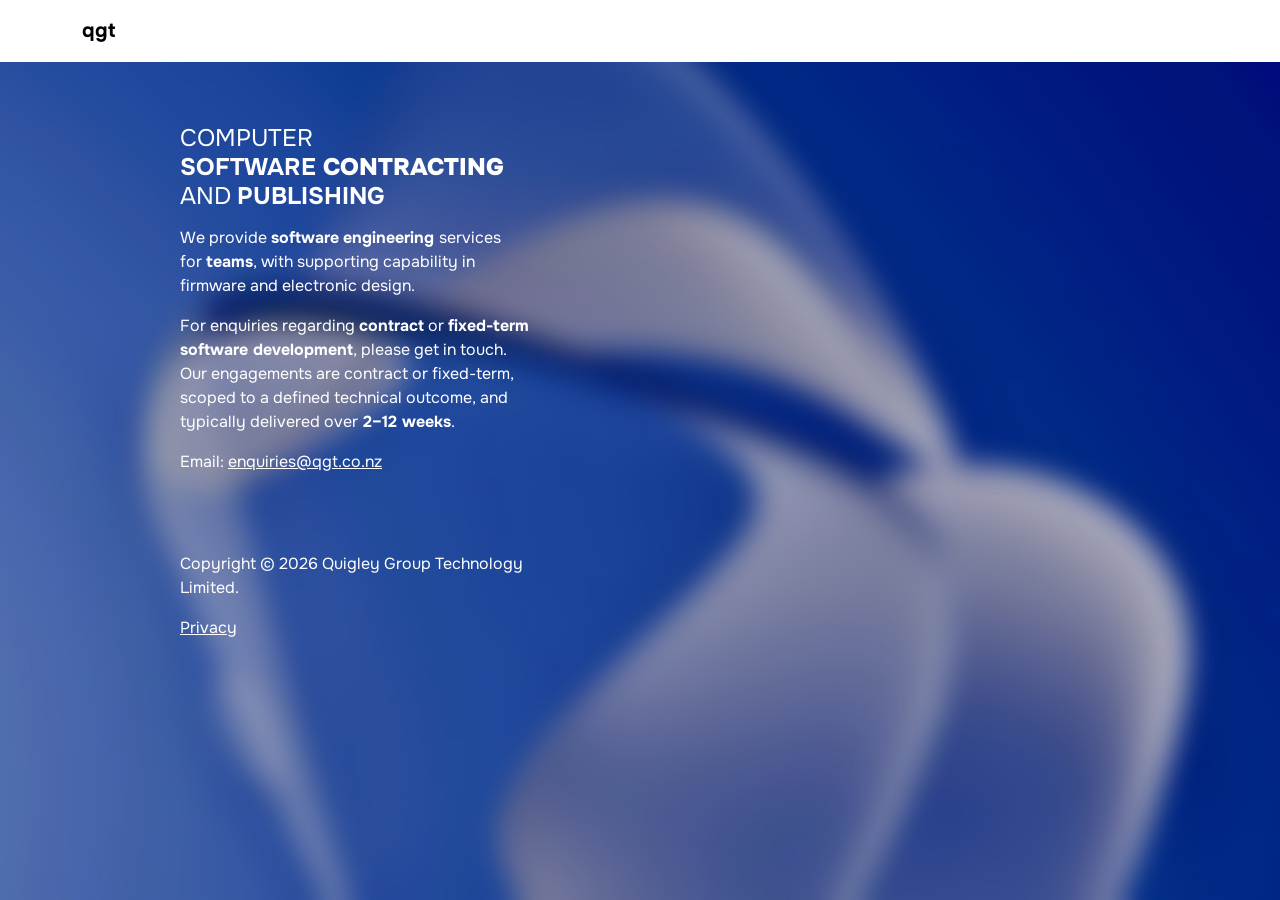
==== index.html @ 23958946 "reworked qgt" ====
<!DOCTYPE html>
<html data-bs-theme="light" lang="en" style="height: 100%;background: url(&quot;assets/img/header.jpg&quot;) center / cover no-repeat;">

<head>
    <meta charset="utf-8">
    <meta name="viewport" content="width=device-width, initial-scale=1.0, shrink-to-fit=no">
    <title>Quigley Group Technology Limited.</title>
    <meta name="description" content="We provide software engineering services for teams, with supporting capability in firmware and electronic design.">
    <script type="application/ld+json">
        {
            "@context": "http://schema.org",
            "@type": "WebSite",
            "name": "Quigley Group Technology.",
            "url": "https://qgt.co.nz"
        }
    </script>
    <link rel="icon" type="image/png" sizes="1080x1080" href="assets/img/qgt-grey.png">
    <link rel="icon" type="image/png" sizes="1080x1080" href="assets/img/qgt-grey.png" media="(prefers-color-scheme: dark)">
    <link rel="icon" type="image/png" sizes="1080x1080" href="assets/img/qgt-grey.png">
    <link rel="icon" type="image/png" sizes="1080x1080" href="assets/img/qgt-grey.png" media="(prefers-color-scheme: dark)">
    <link rel="icon" type="image/png" sizes="1080x1080" href="assets/img/qgt-grey.png">
    <link rel="icon" type="image/png" sizes="1080x1080" href="assets/img/qgt-grey.png">
    <link rel="icon" type="image/png" sizes="1080x1080" href="assets/img/qgt-grey.png">
    <link rel="stylesheet" href="assets/bootstrap/css/bootstrap.min.css">
    <link rel="stylesheet" href="https://fonts.googleapis.com/css2?family=Source+Sans+Pro:wght@300;400;700&amp;display=swap">
    <link rel="stylesheet" href="https://fonts.googleapis.com/css?family=Onest:200,400,700&amp;display=swap">
    <link rel="stylesheet" href="assets/css/aos.min.css">
    <link rel="stylesheet" href="assets/css/Navbar-Right-Links-icons.css">
</head>

<body style="font-family: Onest, sans-serif;background: rgba(255,255,255,0);">
    <nav class="navbar navbar-expand-md bg-body py-3">
        <div class="container">
            <div><a class="text-decoration-none" href="index.html" style="color: rgb(0,0,0);font-size: 20px;"><strong>qgt</strong></a></div>
        </div>
    </nav>
    <div>
        <div class="container" style="backdrop-filter: hue-rotate(0deg);-webkit-backdrop-filter: hue-rotate(0deg);padding-top: 62px;">
            <div class="row h-100">
                <div class="col-md-6 text-center text-md-start d-flex d-sm-flex d-md-flex justify-content-center align-items-center justify-content-md-start align-items-md-center justify-content-xl-center">
                    <div style="max-width: 350px;padding: 0px;">
                        <h4 class="text-uppercase fw-bold text-start" data-aos="fade" data-aos-delay="50" style="color: rgb(255,255,255);"><span style="font-weight: normal !important;">Computer </span>software&nbsp;<strong>Contracting </strong><span style="font-weight: normal !important;">AND&nbsp;</span>publishinG</h4>
                        <p class="text-start my-3" data-aos="fade" data-aos-delay="100" style="color: rgb(255,255,255);">We provide&nbsp;<strong>software</strong> <strong>engineering </strong>services for&nbsp;<strong>teams</strong>, with supporting capability in firmware and electronic design.</p>
                        <p class="text-start my-3" data-aos="fade" data-aos-delay="150" style="color: rgb(255,255,255);">For enquiries regarding <strong>contract</strong> or <strong>fixed-term</strong> <strong>software development</strong>, please get in touch. Our engagements are contract or fixed-term, scoped to a defined technical outcome, and typically delivered over<strong> 2–12 weeks</strong>.</p>
                        <p class="text-start" data-aos="fade" data-aos-delay="250" style="color: rgb(255,255,255);">Email:&nbsp;<a href="mailto:enquiries@qgt.co.nz" style="color: rgb(255,255,255);">enquiries@qgt.co.nz</a></p>
                        <p class="text-start my-3" data-aos="fade" data-aos-delay="400" style="color: rgb(255,255,255);padding-top: 62px;">Copyright © 2026 Quigley Group Technology Limited.</p><a class="text-start d-flex justify-content-start" data-aos="fade" data-aos-delay="600" href="privacy.html" style="color: rgb(255,255,255);">Privacy</a>
                    </div>
                </div>
            </div>
        </div>
    </div>
    <script src="assets/bootstrap/js/bootstrap.min.js"></script>
    <script src="assets/js/aos.min.js"></script>
    <script src="assets/js/bs-init.js"></script>
</body>

</html>
---- assets/css/Navbar-Right-Links-icons.css ----
.bs-icon {
  --bs-icon-size: .75rem;
  display: flex;
  flex-shrink: 0;
  justify-content: center;
  align-items: center;
  font-size: var(--bs-icon-size);
  width: calc(var(--bs-icon-size) * 2);
  height: calc(var(--bs-icon-size) * 2);
  color: var(--bs-primary);
}

.bs-icon-xs {
  --bs-icon-size: 1rem;
  width: calc(var(--bs-icon-size) * 1.5);
  height: calc(var(--bs-icon-size) * 1.5);
}

.bs-icon-sm {
  --bs-icon-size: 1rem;
}

.bs-icon-md {
  --bs-icon-size: 1.5rem;
}

.bs-icon-lg {
  --bs-icon-size: 2rem;
}

.bs-icon-xl {
  --bs-icon-size: 2.5rem;
}

.bs-icon.bs-icon-primary {
  color: var(--bs-white);
  background: var(--bs-primary);
}

.bs-icon.bs-icon-primary-light {
  color: var(--bs-primary);
  background: rgba(var(--bs-primary-rgb), .2);
}

.bs-icon.bs-icon-semi-white {
  color: var(--bs-primary);
  background: rgba(255, 255, 255, .5);
}

.bs-icon.bs-icon-rounded {
  border-radius: .5rem;
}

.bs-icon.bs-icon-circle {
  border-radius: 50%;
}
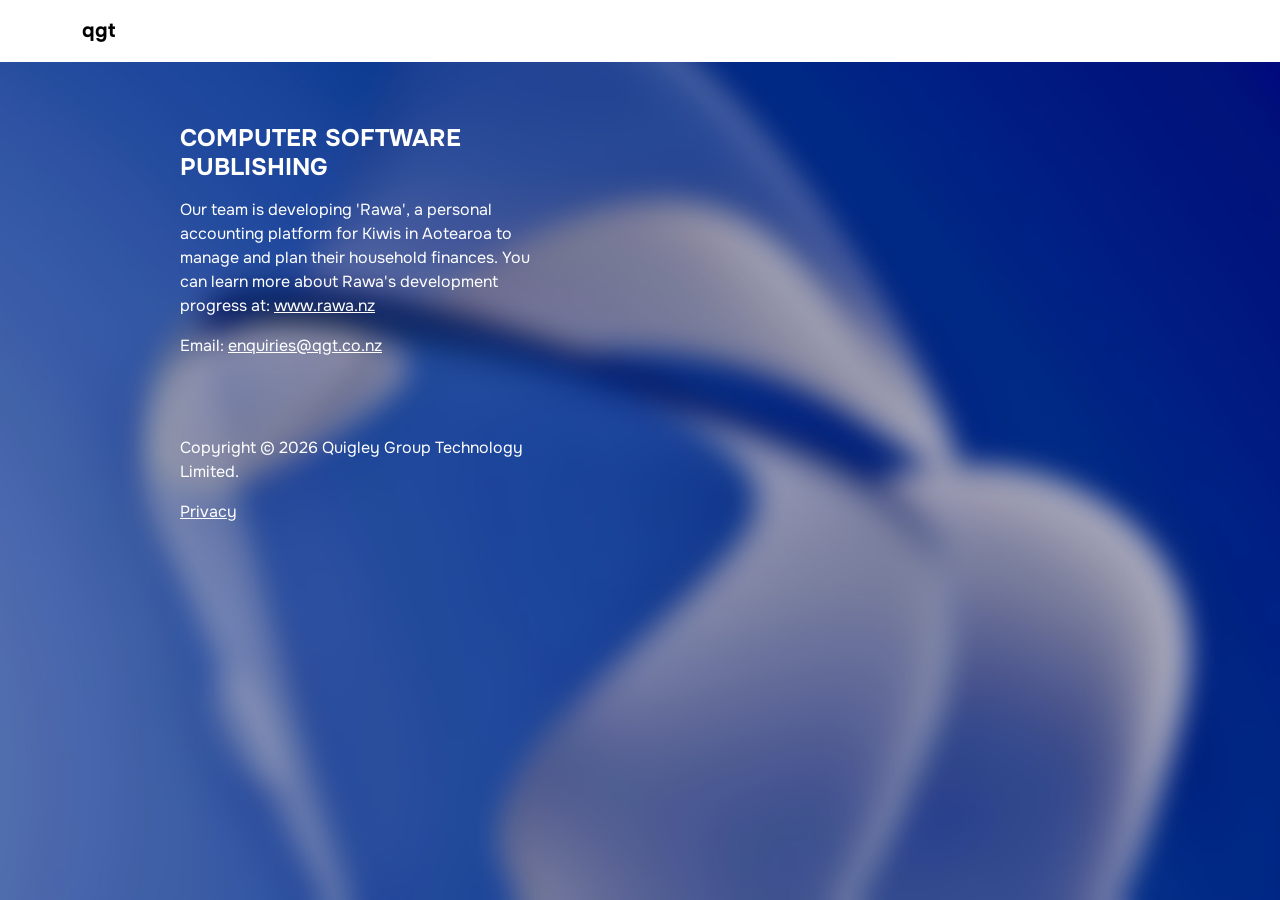
==== commit f6ff7094: "Small update" ====
--- a/index.html
+++ b/index.html
@@ -5,7 +5,7 @@
     <meta charset="utf-8">
     <meta name="viewport" content="width=device-width, initial-scale=1.0, shrink-to-fit=no">
     <title>Quigley Group Technology Limited.</title>
-    <meta name="description" content="We provide software engineering services for teams, with supporting capability in firmware and electronic design.">
+    <meta name="description" content="Our team is developing 'Rawa', a personal accounting platform for Kiwis in Aotearoa to manage and plan their household finances.">
     <script type="application/ld+json">
         {
             "@context": "http://schema.org",
@@ -39,11 +39,10 @@
             <div class="row h-100">
                 <div class="col-md-6 text-center text-md-start d-flex d-sm-flex d-md-flex justify-content-center align-items-center justify-content-md-start align-items-md-center justify-content-xl-center">
                     <div style="max-width: 350px;padding: 0px;">
-                        <h4 class="text-uppercase fw-bold text-start" data-aos="fade" data-aos-delay="50" style="color: rgb(255,255,255);"><span style="font-weight: normal !important;">Computer </span>software&nbsp;<strong>Contracting </strong><span style="font-weight: normal !important;">AND&nbsp;</span>publishinG</h4>
-                        <p class="text-start my-3" data-aos="fade" data-aos-delay="100" style="color: rgb(255,255,255);">We provide&nbsp;<strong>software</strong> <strong>engineering </strong>services for&nbsp;<strong>teams</strong>, with supporting capability in firmware and electronic design.</p>
-                        <p class="text-start my-3" data-aos="fade" data-aos-delay="150" style="color: rgb(255,255,255);">For enquiries regarding <strong>contract</strong> or <strong>fixed-term</strong> <strong>software development</strong>, please get in touch. Our engagements are contract or fixed-term, scoped to a defined technical outcome, and typically delivered over<strong> 2–12 weeks</strong>.</p>
+                        <h4 class="text-uppercase fw-bold text-start" data-aos="fade" data-aos-delay="50" style="color: rgb(255,255,255);">Computer software publishinG</h4>
+                        <p class="text-start my-3" data-aos="fade" data-aos-delay="150" style="color: rgb(255,255,255);">Our team is developing 'Rawa', a personal accounting platform for Kiwis in Aotearoa to manage and plan their household finances. You can learn more about Rawa's development progress at:&nbsp;<a href="https://www.rawa.nz" style="color: rgb(255,255,255);">www.rawa.nz</a></p>
                         <p class="text-start" data-aos="fade" data-aos-delay="250" style="color: rgb(255,255,255);">Email:&nbsp;<a href="mailto:enquiries@qgt.co.nz" style="color: rgb(255,255,255);">enquiries@qgt.co.nz</a></p>
-                        <p class="text-start my-3" data-aos="fade" data-aos-delay="400" style="color: rgb(255,255,255);padding-top: 62px;">Copyright © 2026 Quigley Group Technology Limited.</p><a class="text-start d-flex justify-content-start" data-aos="fade" data-aos-delay="600" href="privacy.html" style="color: rgb(255,255,255);">Privacy</a>
+                        <p class="text-start my-3" data-aos="fade" data-aos-delay="400" style="color: rgb(255,255,255);padding-top: 62px;">Copyright © 2026 Quigley Group Technology Limited.</p><a class="text-start d-flex justify-content-start" data-aos="fade" data-aos-delay="600" href="privacy.html" style="color: rgb(255,255,255);width: fit-content;">Privacy</a>
                     </div>
                 </div>
             </div>
